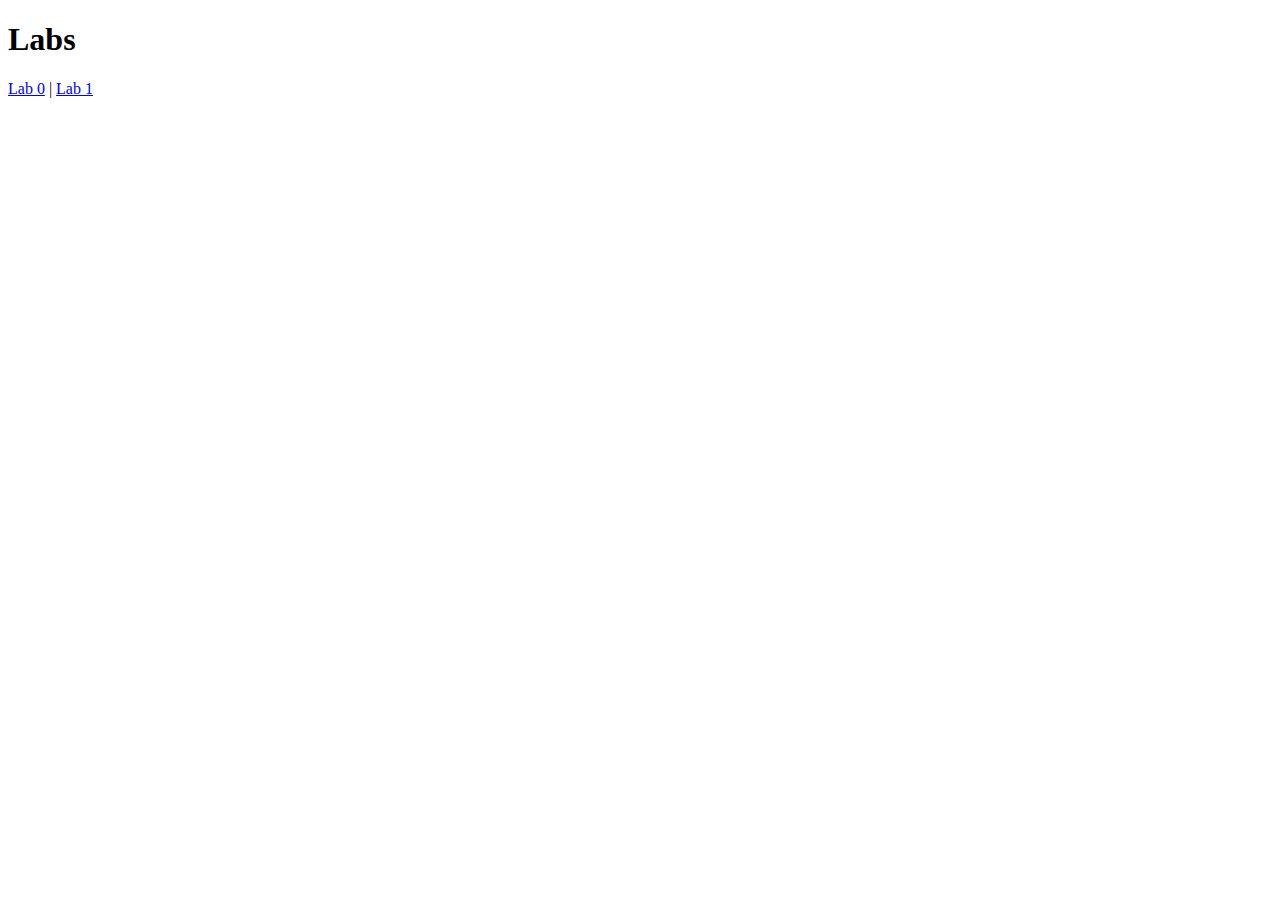
==== COMP4537/index.html @ e07f112a "Completed Lab 1, Added index.html at each directory for routing to different pages" ====
<!DOCTYPE html>
<html lang="en">
<head>
    <meta charset="UTF-8">
    <meta name="viewport" content="width=device-width, initial-scale=1.0">
    <title>COMP4537</title>
</head>
<body>
    <h1>Labs</h1>
    <a href="./labs/0/index.html">Lab 0</a> |
    <a href="./labs/1/index.html">Lab 1</a>
</body>
</html>
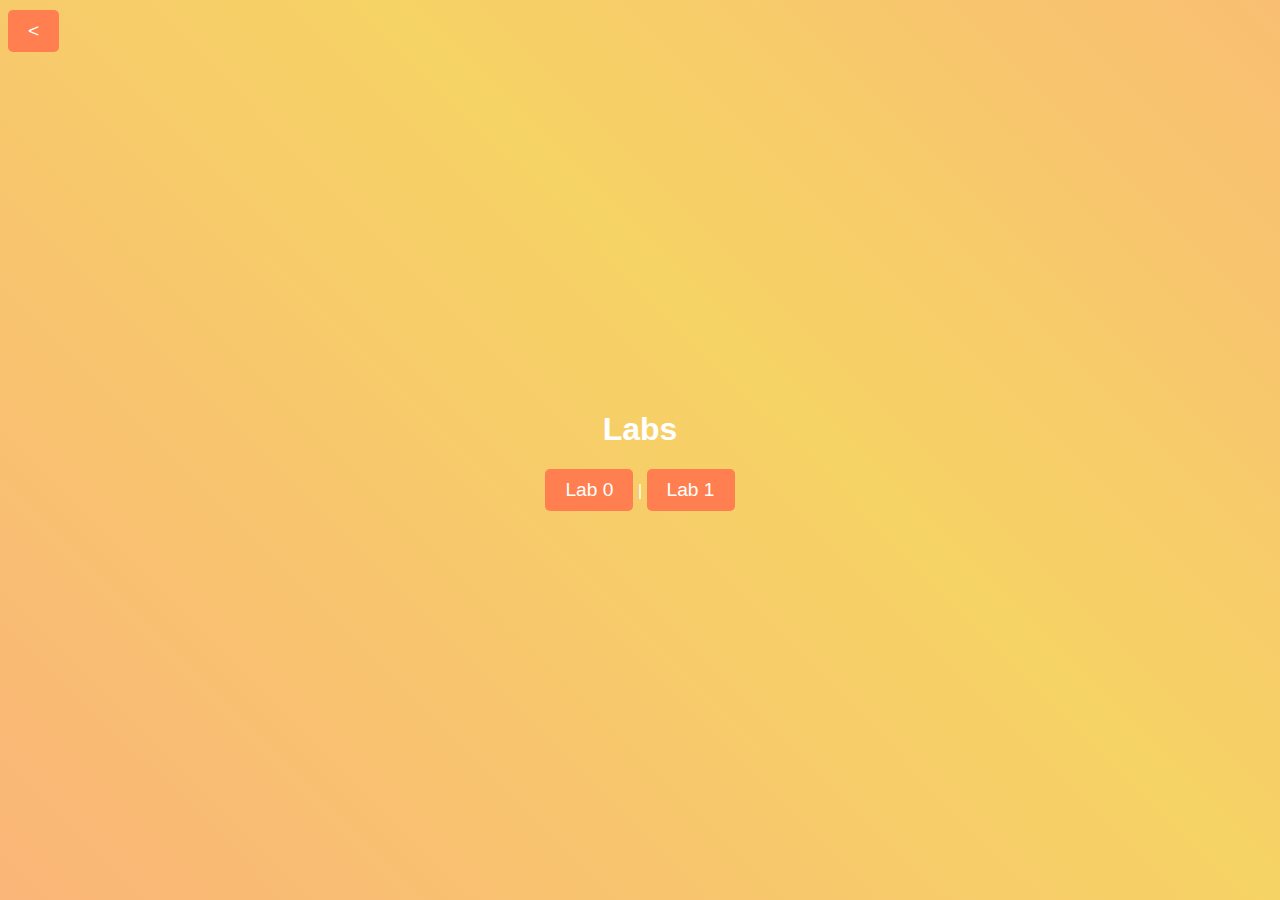
==== commit edda5355: "Added Basic Styling to Root and Comp4537 Directories" ====
--- a/COMP4537/index.html
+++ b/COMP4537/index.html
@@ -3,11 +3,17 @@
 <head>
     <meta charset="UTF-8">
     <meta name="viewport" content="width=device-width, initial-scale=1.0">
+    <link rel="stylesheet" href="style.css">
     <title>COMP4537</title>
 </head>
 <body>
-    <h1>Labs</h1>
-    <a href="./labs/0/index.html">Lab 0</a> |
-    <a href="./labs/1/index.html">Lab 1</a>
+    <a id="backButton" href="../index.html">&lt;</a>
+    <div id="listContainer">
+        <h1>Labs</h1>
+        <div id="labList">
+            <a href="./labs/0/index.html">Lab 0</a> |
+            <a href="./labs/1/index.html">Lab 1</a>
+        </div>
+    </div>
 </body>
 </html>--- a/COMP4537/style.css
+++ b/COMP4537/style.css
@@ -0,0 +1,55 @@
+@keyframes gradient {
+    0% { background-position: 0% 50%; }
+    50% { background-position: 100% 50%; }
+    100% { background-position: 0% 50%; }
+}
+
+body {
+    font-family: Arial, sans-serif;
+    background: linear-gradient(45deg, #fda085, #f6d365, #fda085);
+    background-size: 200% 200%;
+    animation: gradient 5s ease infinite;
+    margin: 0;
+    padding: 0;
+    height: 100vh;
+    width: 100vw;
+    display: flex;
+    align-items: center;
+    justify-content: center;
+    color: white;
+}
+
+a {
+    display: inline-block;
+    font-size: 1.2em;
+    text-decoration: none;
+    background-color: #ff7f50;
+    color: #ffffff;
+    padding: 10px 20px;
+    border-radius: 5px;
+    transition: background-color 0.3s, transform 0.3s;
+}
+a:hover {
+    background-color: #ff6347;
+    transform: scale(1.05);
+}
+a:active {
+    transform: scale(1);
+}
+  
+  
+
+#listContainer{
+    display: flex;
+    flex-direction: column;
+    justify-content: center;
+    align-items: center;
+}
+
+
+#backButton{
+    position: absolute;
+    left: 8px;
+    top: 10px;
+    
+}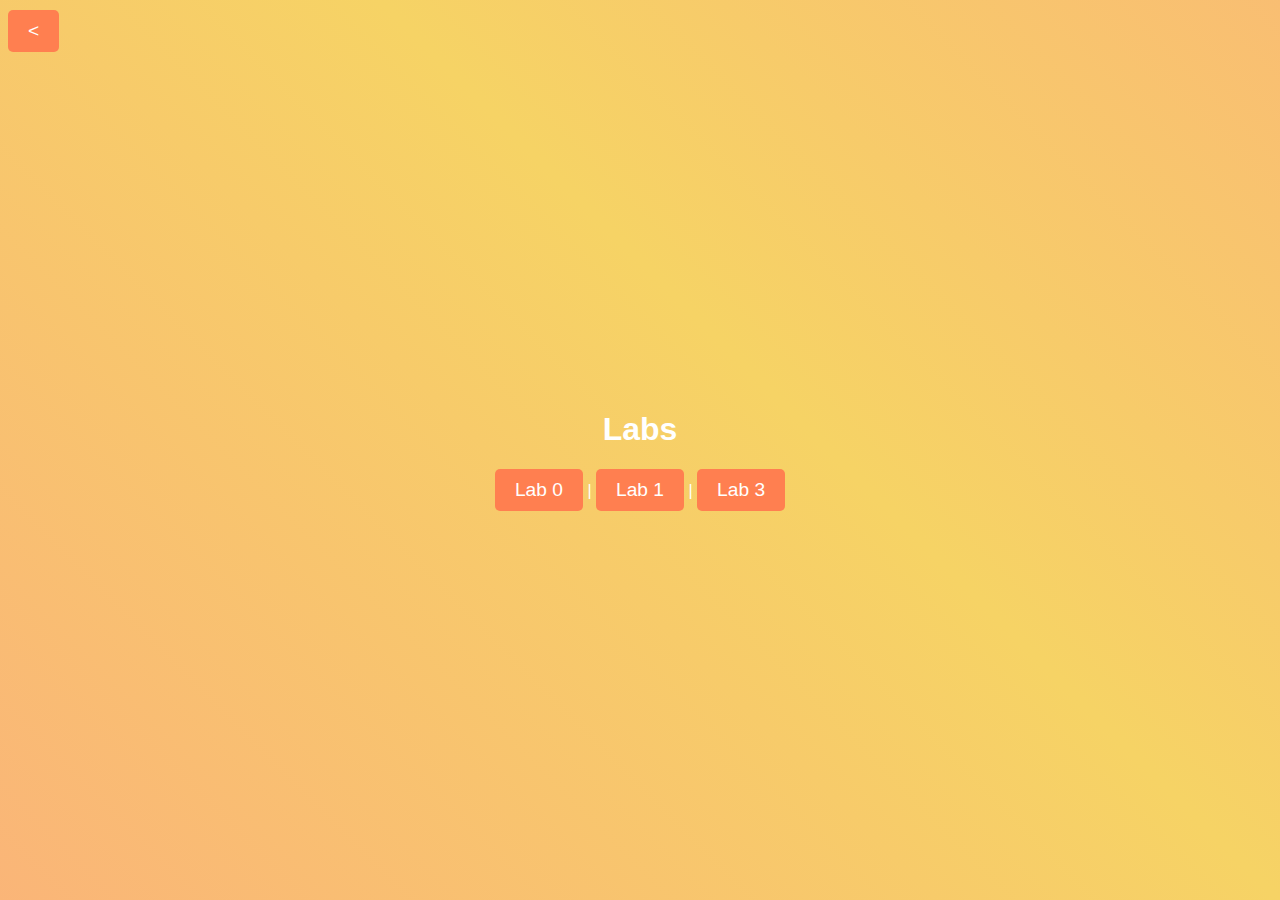
==== commit 746eeaf9: "- Removed Zip file submissions" ====
--- a/COMP4537/index.html
+++ b/COMP4537/index.html
@@ -12,7 +12,8 @@
         <h1>Labs</h1>
         <div id="labList">
             <a href="./labs/0/index.html">Lab 0</a> |
-            <a href="./labs/1/index.html">Lab 1</a>
+            <a href="./labs/1/index.html">Lab 1</a> |
+            <a href="./labs/3/server.js">Lab 3</a>
         </div>
     </div>
 </body>
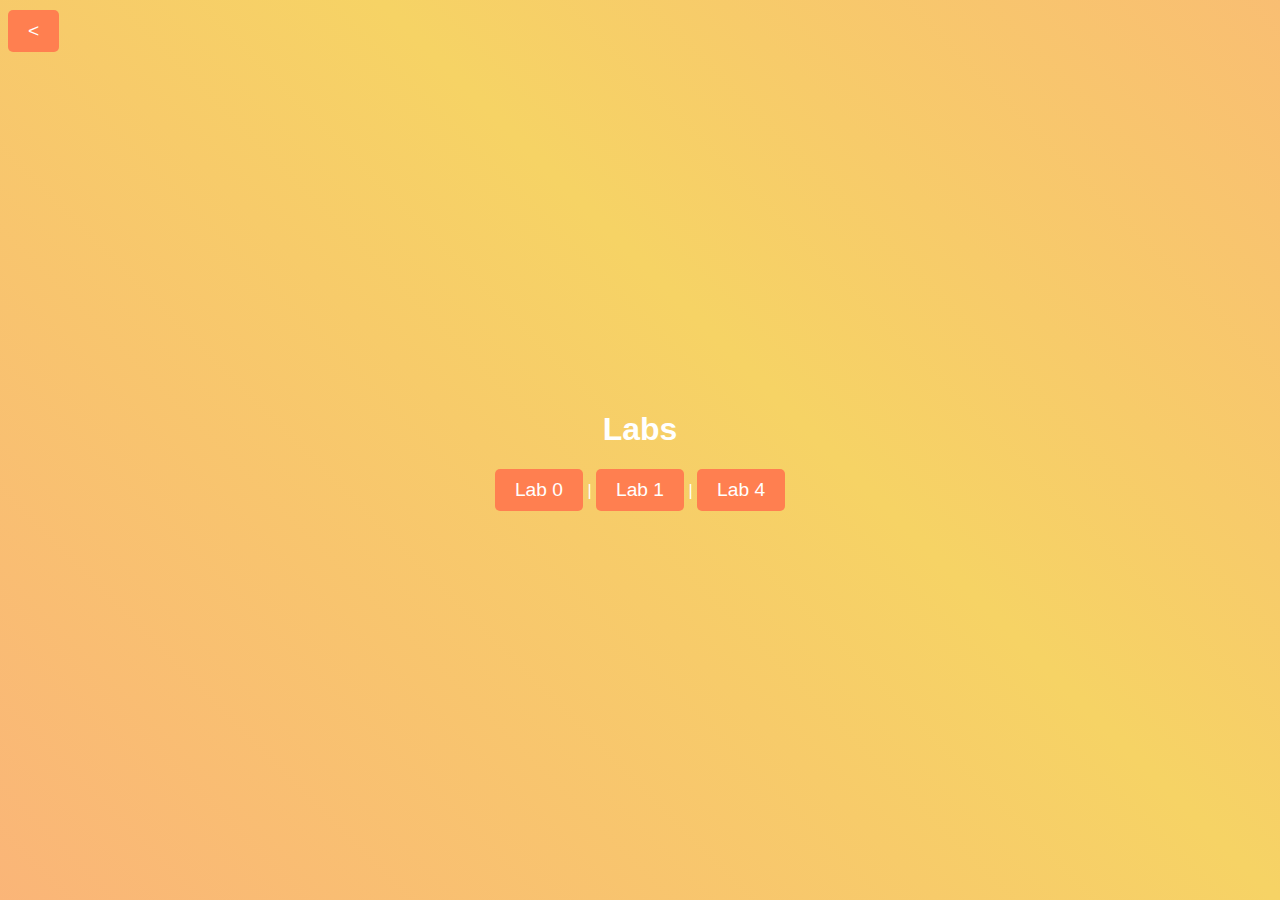
==== commit ea384d15: "Added Lab 4 Client side files" ====
--- a/COMP4537/index.html
+++ b/COMP4537/index.html
@@ -13,7 +13,7 @@
         <div id="labList">
             <a href="./labs/0/index.html">Lab 0</a> |
             <a href="./labs/1/index.html">Lab 1</a> |
-            <a href="./labs/3/server.js">Lab 3</a>
+            <a href="./labs/4/index.html">Lab 4</a> 
         </div>
     </div>
 </body>
